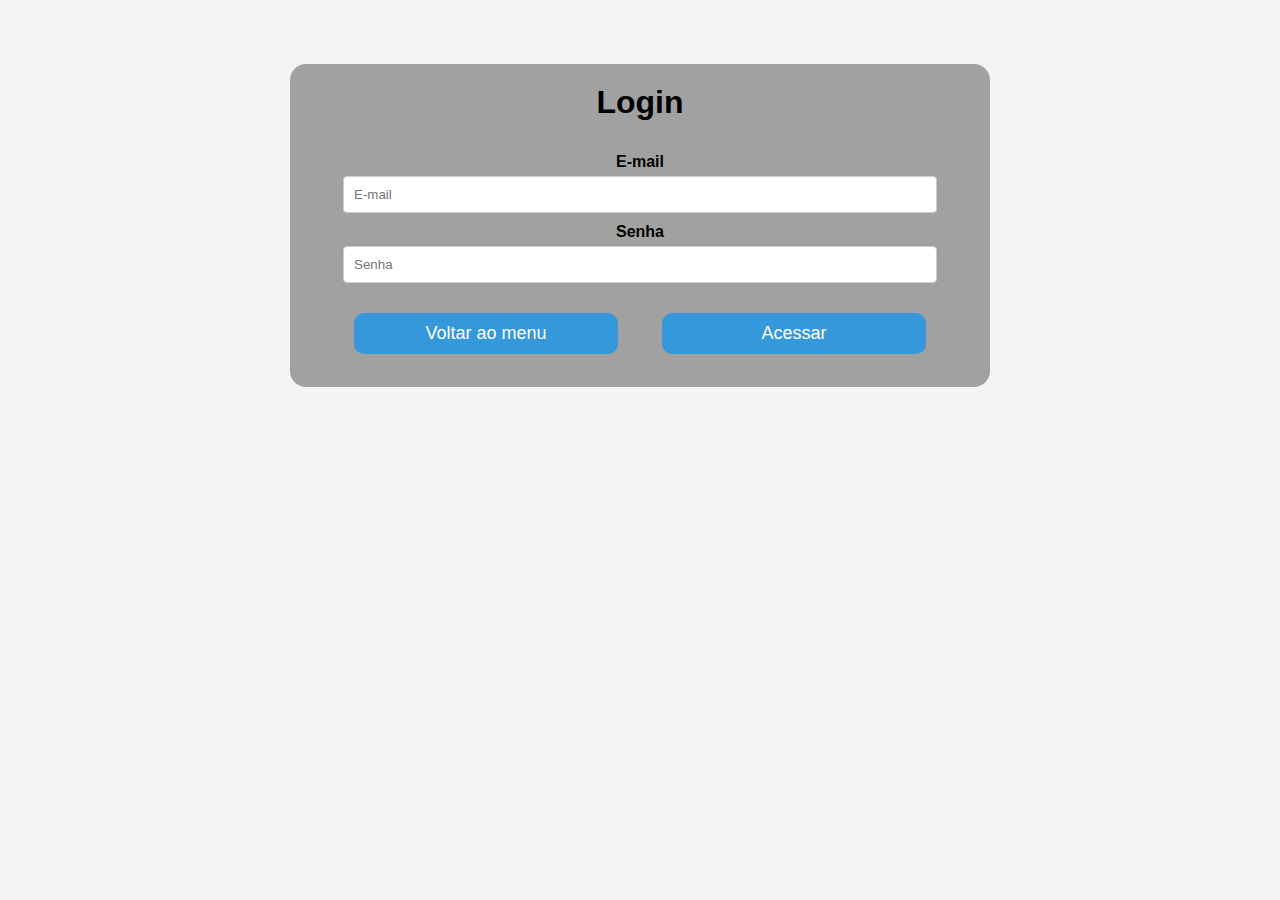
==== acesso.html @ 70fc31fa "Add files via upload" ====
<!DOCTYPE html>
<html lang="pt-br">
<head>
    <meta charset="UTF-8">
    <meta name="viewport" content="width=device-width, initial-scale=1.0">
    <link rel="stylesheet" href="style.css">
    <title>Acesso</title>
</head>
<body>
    <div class="container">
                <h1 class="titulo">Login</h1>
                <form class="form">
                    <label id="e-mail">E-mail</label>
                    <input type="email" placeholder="E-mail">
                    <label id="senha">Senha</label>
                    <input type="password" placeholder="Senha">
                </form>
                <a href="index.html"><button class="option azul">Voltar ao menu</button></a>
                <a href="index.html"><button class="option azul">Acessar</button></a>
            </div>
        
    </div>
</body>
</html>
---- style.css ----
/* Reset de estilos para evitar inconsistências entre navegadores */
* {
    margin: 0;
    padding: 0;
    box-sizing: border-box;
    /* border: 1px black solid; */
}

/* Estilos gerais */
body {
    font-family: Arial, sans-serif;
    background-color: #f3f3f3;
    text-align: center;
    color: black;
}


h4{
    text-align: right;
}

a{
    width: 100%;
    text-decoration: none;
}

.container {
    max-width: 700px;
    margin: 5% auto;
    padding: 20px;
    background-color: #a1a1a1;
    border-radius: 1em;
}

/* Estilos para a barra de opções */
.menu {
    max-width: 800px;
    margin: 0 auto;
    padding: 20px;
    display: flex;
    flex-direction: column;
}
.titulo{
    margin-bottom: 1em;
    text-align: center;
}
.option {
    margin: 2% 3%;
    width: 40%;
    padding: 10px;
    border: none;
    border-radius: 10px;
    cursor: pointer;
    transition: background-color 0.3s;
    font-size: large;
}

.azul{
    background-color: #3498db;
    color: white;
}
.azul:hover {
    background-color: #2980b9;
}

.vermelho{
    background-color: #db3311;
    color: white;
}
.vermelho:hover{
    background-color: #b62305;
}

/* Formulários */

form {
    display: flex;
    flex-wrap: wrap;
    justify-content: center;
    width: 90%;
    margin: 1% auto;
}

.form-row {
    display: flex;
    width: 100%;
    justify-content: space-between;
}

.form-column {
    margin: 0% 2%;
    flex:1;
}

label {
    display: block;
    font-weight: bold;
    margin-bottom: 5px;
    text-align: left;
}

input {
    width: 100%;
    padding: 10px;
    margin-bottom: 10px;
    border: 1px solid #ccc;
    border-radius: 4px;
}



/* Estilos para dispositivos menores (responsividade) */
@media screen and (max-width: 768px) {
    .form-row{
        flex-direction: column;
    }
    .container{
        margin: 5% 2%;
    }
}
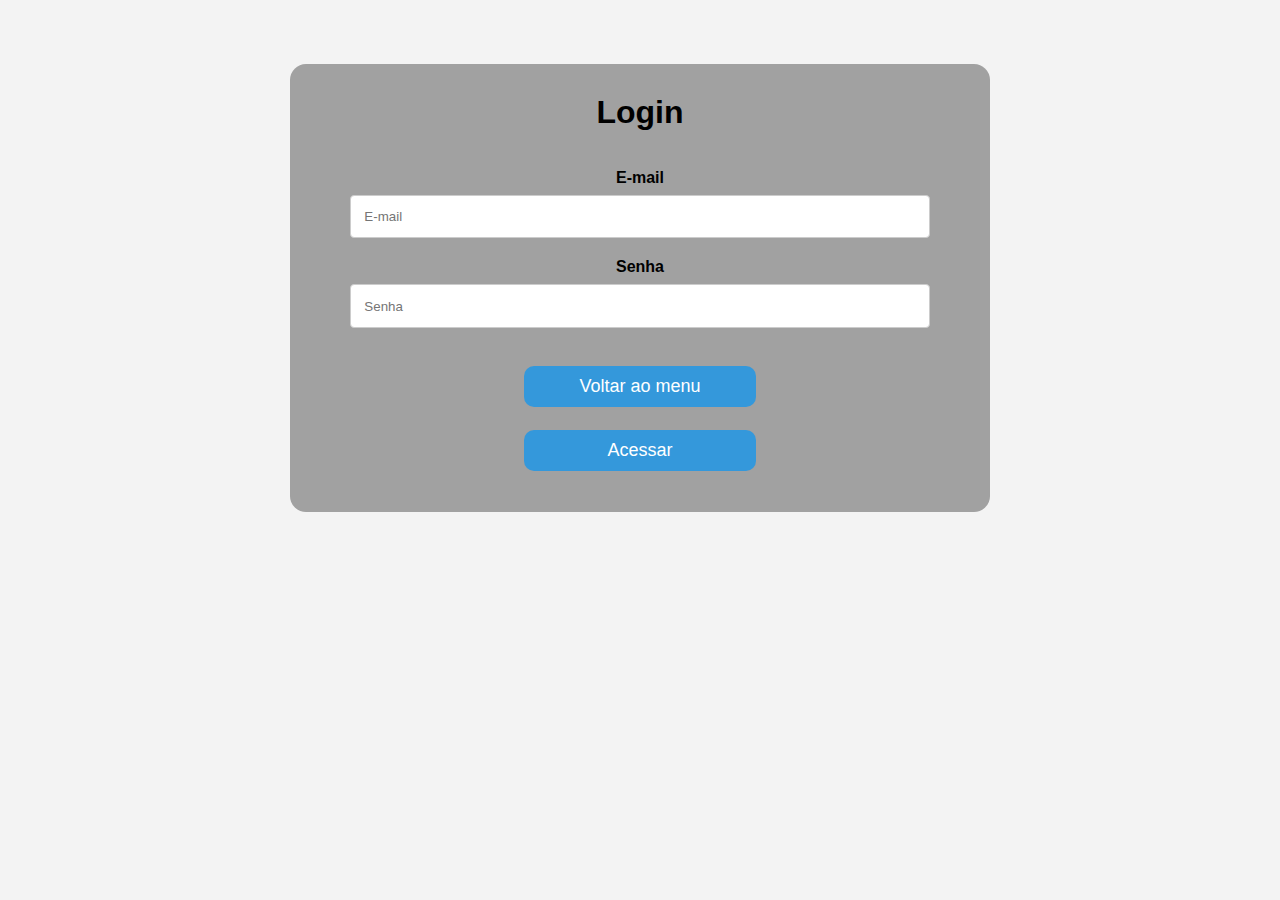
==== commit 83009b25: "Add files via upload" ====
--- a/acesso.html
+++ b/acesso.html
@@ -8,17 +8,19 @@
 </head>
 <body>
     <div class="container">
-                <h1 class="titulo">Login</h1>
-                <form class="form">
-                    <label id="e-mail">E-mail</label>
-                    <input type="email" placeholder="E-mail">
-                    <label id="senha">Senha</label>
-                    <input type="password" placeholder="Senha">
-                </form>
-                <a href="index.html"><button class="option azul">Voltar ao menu</button></a>
-                <a href="index.html"><button class="option azul">Acessar</button></a>
-            </div>
+        <div class="menu">
+            <h1 class="titulo">Login</h1>
+            <form class="form">
+                <label id="e-mail">E-mail</label>
+                <input type="email" placeholder="E-mail">
+                <label id="senha">Senha</label>
+                <input type="password" placeholder="Senha">
+            </form>
+            <a href="index.html"><button class="option azul">Voltar ao menu</button></a>
+            <a href="index.html"><button class="option azul">Acessar</button></a>
+        </div>
+    </div>
         
-    </div>
+    
 </body>
 </html>--- a/style.css
+++ b/style.css
@@ -34,9 +34,9 @@
 
 /* Estilos para a barra de opções */
 .menu {
-    max-width: 800px;
+    max-width: 600px;
     margin: 0 auto;
-    padding: 20px;
+    padding: 10px;
     display: flex;
     flex-direction: column;
 }
@@ -77,7 +77,7 @@
     display: flex;
     flex-wrap: wrap;
     justify-content: center;
-    width: 90%;
+    width: 100%;
     margin: 1% auto;
 }
 
@@ -95,14 +95,14 @@
 label {
     display: block;
     font-weight: bold;
-    margin-bottom: 5px;
+    margin-bottom: 0.5em;
     text-align: left;
 }
 
 input {
     width: 100%;
-    padding: 10px;
-    margin-bottom: 10px;
+    padding: 1em;
+    margin-bottom: 1.5em;
     border: 1px solid #ccc;
     border-radius: 4px;
 }
@@ -117,4 +117,8 @@
     .container{
         margin: 5% 2%;
     }
+    .option{
+        min-width: max-content;
+        font-size: small;
+    }
 }
